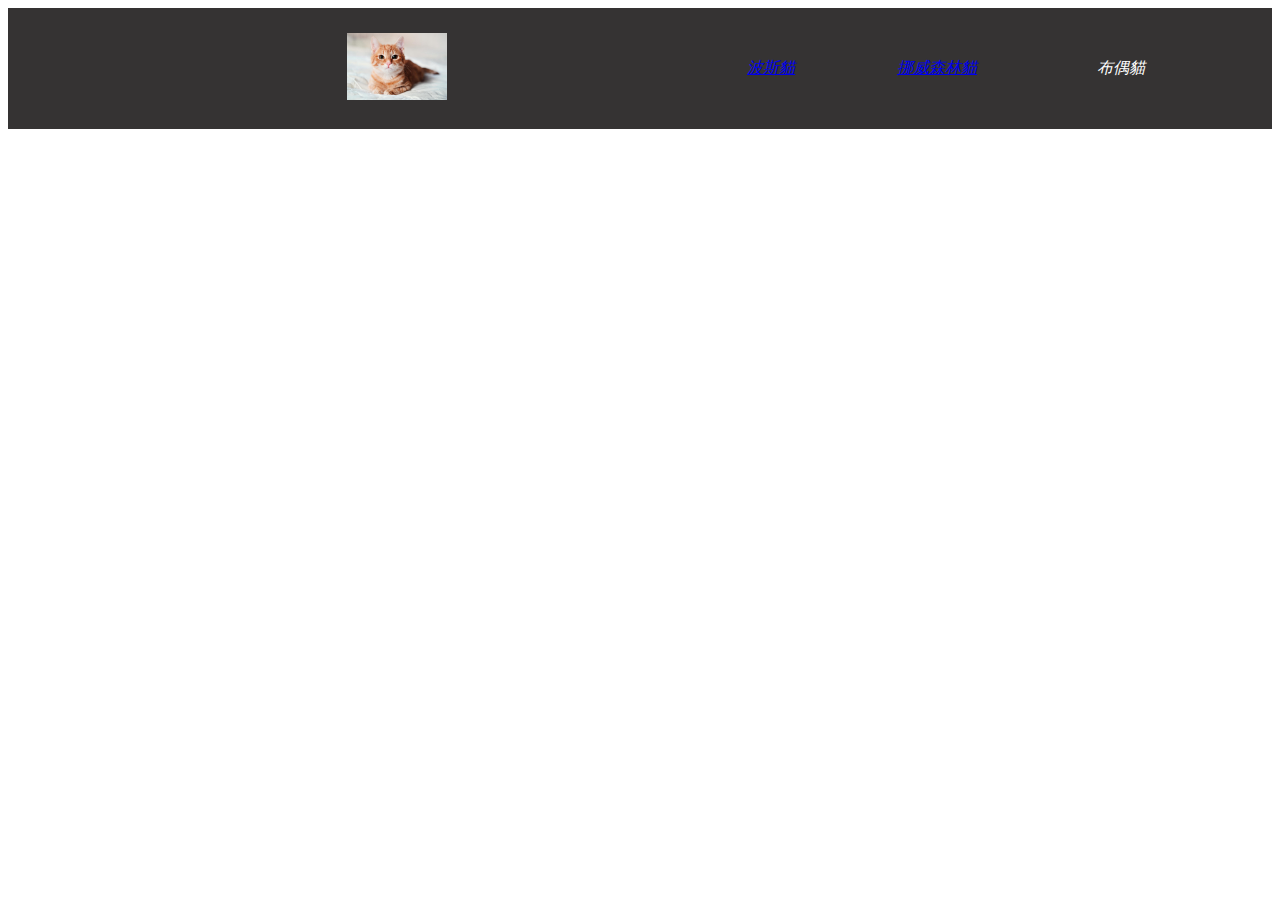
==== index2.html @ 60ea2889 "12/23" ====
<!DOCTYPE html>
<html>
  <head>
    <title>貓咪介紹</title>
    <link rel="stylesheet" type="text/css" href="style.css" />
  </head>
  <body>
    <div class="container">
      <div class="title">
        <div class="p1">
          <img src="a.png.jpg" width="100px" />
        </div>
        <div class="ti1">
          <i><a href="index.html">波斯貓</a></i>
        </div>
        <div class="ti2">
          <i><a href="index2.html">挪威森林貓</a></i>
        </div>
        <div class="ti3"><i>布偶貓</i></div>
      </div>
    </div>
  </body>
</html>
---- style.css ----
body {
  background-color: hwb(175 25% 17% / 0);
}
ul {
  list-style-type: url("123.png");
}
ol {
  list-style-image: url("123.png");
}
.red {
  color: red;
}
ul.intro-list li li {
  color: rgb(241, 232, 232);
}
a:visited {
  color: white;
}
.a1 {
  color: aliceblue;
}
a1:visited {
  color: aliceblue;
}
#haha {
  padding: 9px 5px 9px 5px;
  border: 10px double burlywood;
  margin: 10px;
  color: burlywood;
}
#space {
  padding: 100px 5px 100px 5px;
  color: rgba(240, 248, 255, 0);
}
.div1 {
  color: crimson;
  padding: 9px 5px 9px 5px;
  border: 5px double yellow;
  margin: 0 auto;
  width: 50%;
}
.fake {
  background-color: rgb(18, 81, 136);
  height: 100px;
}
.container {
  background-color: rgba(128, 197, 238, 0.808);
  height: 0px;
  position: sticky;
}
.cat picture {
  display: flex;
  background-color: blue;
  width: 200px;
  margin: 0 auto;
  padding: 300px;
}
/*img {
  position: sticky;
  top: 0;
}*/

.container1 {
  display: flex;
  background-color: blue;
  width: 200px;
  margin: 0 auto;
  padding: 50px;
  /*flex-wrap: wrap;
  flex-direction: row;
  justify-content: space-evenly;
  align-items: center;*/
}
.item {
  background-color: aqua;
  width: 100px;
  font-size: 36px;
  height: 50px;
  text-align: center;
  margin: 10px;
  padding: 10px;
  color: rgb(20, 19, 19);
  /*flex-grow: 2;*/
  /*flex-shrink: 0;*/
}
.item2 {
  background-color: aqua;
  width: 100px;
  height: 50px;
  font-size: 36px;
  text-align: center;
  margin: 10px;
  padding: 10px;
  color: crimson;
  /*flex-grow: 1;*/
}
.item3 {
  background-color: aqua;
  height: 50px;
  width: 100px;
  font-size: 36px;
  text-align: center;
  margin: 10px;
  padding: 10px;
  color: crimson;
}
.title {
  display: flex;
  background-color: rgb(53, 51, 51);
  width: auto;
  margin: 0 auto;
  padding: 25px;
  justify-content: flex-end;
  align-items: center;
}
.title1 {
  display: flex;
  background-color: burlywood;
  width: auto;
  margin: 0 auto;
  padding: 25px;
  justify-content: flex-end;
  align-items: center;
}
.ti1 {
  width: 150px;
  color: white;
}
.ti2 {
  width: 200px;
  color: white;
}
.ti3 {
  width: 150px;
  color: white;
}
.ti4 {
  width: 400px;
  color: white;
  font-size: 50px;
}
.ti5 {
  width: 400px;
  color: white;
  font-size: 50px;
}
.ti6 {
  width: 400px;
  color: white;
  font-size: 50px;
}
.p1 {
  margin-right: 300px;
}
.p2{
  margin-right:auto;
  color: white;
  padding:10px;
  font-size: 30px;
}
.p3{
  flex-basis: 100px;
  margin-right: 0px;
}
.btn {
  color: blue;
  width: 300px;
  cursor: pointer;
}
.invisible {
  display: none;
}
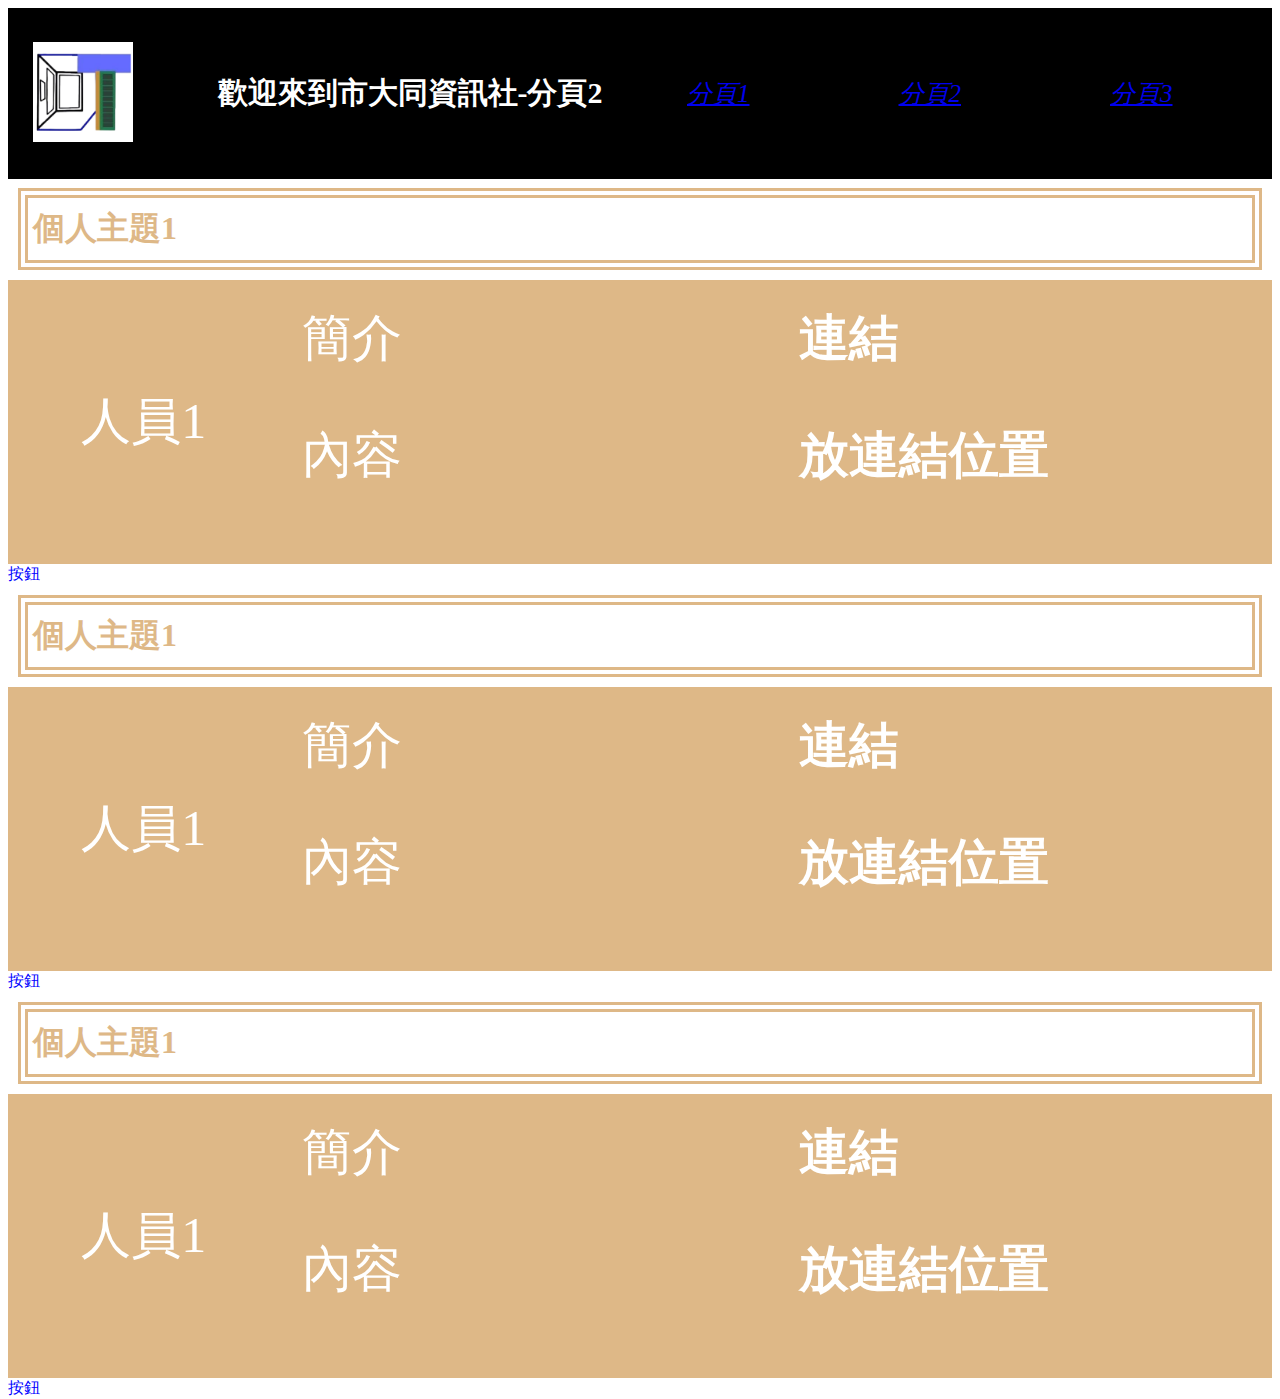
==== commit 8dace047: "2/11" ====
--- a/index2.html
+++ b/index2.html
@@ -1,23 +1,66 @@
 <!DOCTYPE html>
 <html>
   <head>
-    <title>貓咪介紹</title>
+    <title>資訊社</title>
     <link rel="stylesheet" type="text/css" href="style.css" />
   </head>
   <body>
-    <div class="container">
+   <div class="container">
       <div class="title">
-        <div class="p1">
-          <img src="a.png.jpg" width="100px" />
+        <div class="p3">
+          <img src="i1.ico" width="100px" />
         </div>
-        <div class="ti1">
-          <i><a href="index.html">波斯貓</a></i>
-        </div>
-        <div class="ti2">
-          <i><a href="index2.html">挪威森林貓</a></i>
-        </div>
-        <div class="ti3"><i>布偶貓</i></div>
+          <div class="p2"><p><b>歡迎來到市大同資訊社-分頁2</b></p></div>
+        <div class="ti1"><i><a href="index.html">分頁1</a></i></div>
+        <div class="ti2"><i><a href="index2.html">分頁2</a></i></div>
+        <div class="ti3"><i><a href="index3.html">分頁3</a></i></div>
       </div>
     </div>
+    <h1 id="space">welcome</h1>
+    <h1 id="haha">個人主題1</h1>
+    <div class="container">
+      <div class="title1">
+        <div class="p1">
+         <p>人員1</p>
+        </div>
+        <div class="ti4">簡介
+          <p>內容</p>
+        </div>
+        <div class="ti6"><b>連結</b>
+          <P><b>放連結位置</b></P>
+        </div>
+      </div>
+      <div class="btn" onclick="toggle_info1();">按鈕</div>
+      <div id="cat1" class="invisible"><a href="https://fureverkids.net/%E6%B3%A2%E6%96%AF%E8%B2%93/">點擊傳送</a></div>
+      <h1 id="haha">個人主題1</h1>
+    <div class="container">
+      <div class="title1">
+        <div class="p1">
+         <p>人員1</p>
+        </div>
+        <div class="ti4">簡介
+          <p>內容</p>
+        </div>
+        <div class="ti6"><b>連結</b>
+          <P><b>放連結位置</b></P>
+        </div>
+      </div>
+      <div class="btn" onclick="toggle_info1();">按鈕</div>
+      <div id="cat1" class="invisible"><a href="https://fureverkids.net/%E6%B3%A2%E6%96%AF%E8%B2%93/">點擊傳送</a></div>
+      <h1 id="haha">個人主題1</h1>
+    <div class="container">
+      <div class="title1">
+        <div class="p1">
+         <p>人員1</p>
+        </div>
+        <div class="ti4">簡介
+          <p>內容</p>
+        </div>
+        <div class="ti6"><b>連結</b>
+          <P><b>放連結位置</b></P>
+        </div>
+      </div>
+      <div class="btn" onclick="toggle_info1();">按鈕</div>
+      <div id="cat1" class="invisible"><a href="https://fureverkids.net/%E6%B3%A2%E6%96%AF%E8%B2%93/">點擊傳送</a></div>
   </body>
 </html>
--- a/style.css
+++ b/style.css
@@ -29,7 +29,7 @@
   color: burlywood;
 }
 #space {
-  padding: 100px 5px 100px 5px;
+  padding: 50px 5px 50px 5px;
   color: rgba(240, 248, 255, 0);
 }
 .div1 {
@@ -106,7 +106,7 @@
 }
 .title {
   display: flex;
-  background-color: rgb(53, 51, 51);
+  background-color: black;
   width: auto;
   margin: 0 auto;
   padding: 25px;
@@ -123,21 +123,29 @@
   align-items: center;
 }
 .ti1 {
-  width: 150px;
+  width: auto;
   color: white;
+  font-size: 25px;
+  margin: auto;
 }
 .ti2 {
-  width: 200px;
+  width: auto;
   color: white;
+  font-size: 25px;
+  margin: auto;
 }
 .ti3 {
-  width: 150px;
+  width: auto;
   color: white;
+  font-size: 25px;
+  margin: auto;
 }
 .ti4 {
   width: 400px;
   color: white;
   font-size: 50px;
+  margin-left: auto;
+  margin-right:auto ;
 }
 .ti5 {
   width: 400px;
@@ -148,15 +156,21 @@
   width: 400px;
   color: white;
   font-size: 50px;
+  margin-left: auto;
+  margin-right:auto ;
 }
 .p1 {
-  margin-right: 300px;
+  margin-left: auto;
+  font-size: 50px;
+  color:white;
+  margin-right:auto ;
 }
 .p2{
-  margin-right:auto;
+  margin-left:auto;
   color: white;
   padding:10px;
   font-size: 30px;
+  width: auto;
 }
 .p3{
   flex-basis: 100px;
@@ -169,4 +183,4 @@
 }
 .invisible {
   display: none;
-}
+}